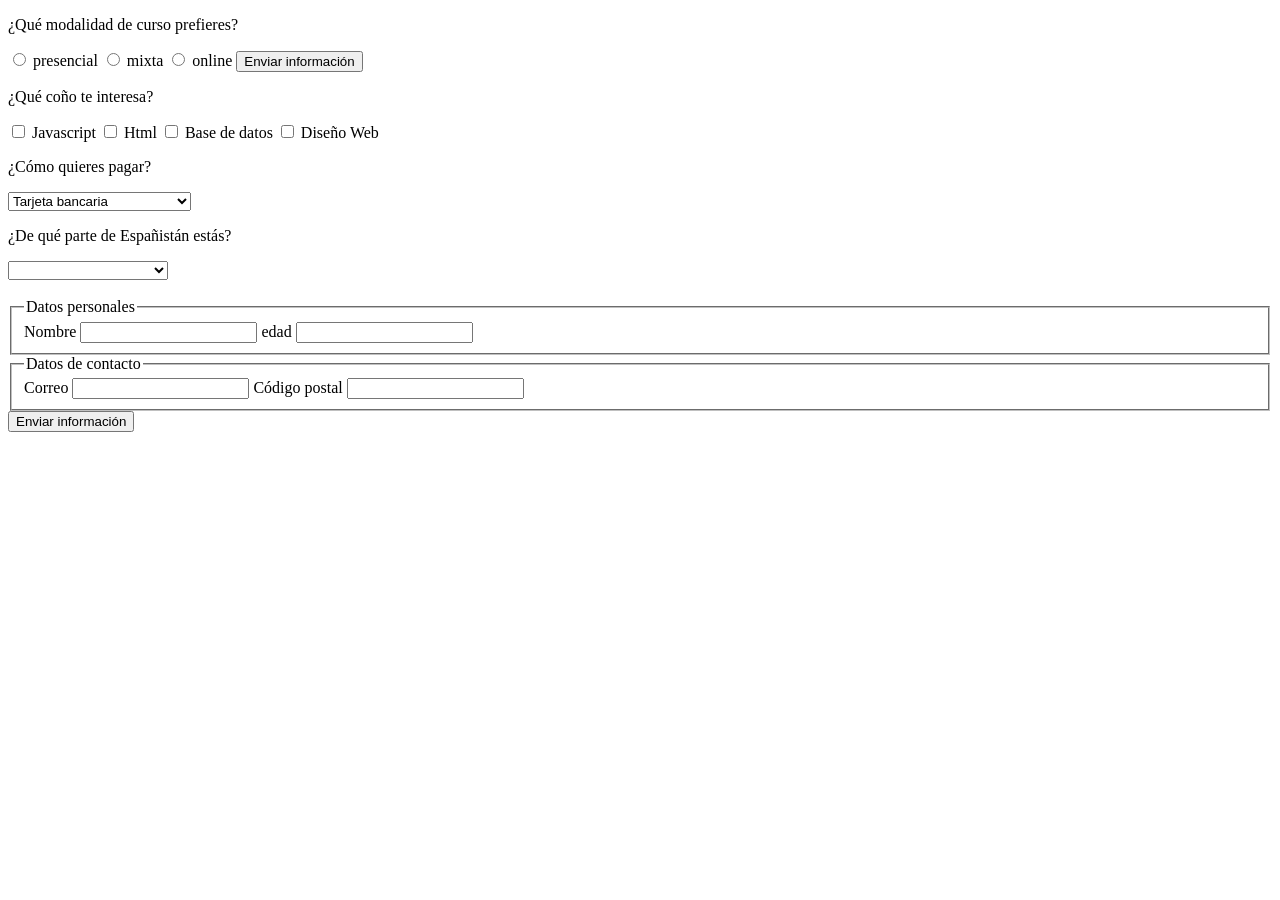
==== contacto.html @ 1419b1ed "ejerciciosformularios" ====
<!DOCTYPE html>
<html lang="en">
<head>
    <meta charset="UTF-8">
    <meta name="viewport" content="width=device-width, initial-scale=1.0">
    <title>Document</title>
</head>
<body>

<!-- <form action="https://httpbin.org/get" method="get">
<label for="nombre">Nombre</label>
<input type="text" id="nombre" name="nombre">

<label for="correoelectronico">Correo Electrónico</label>
<input type="email" id="correoelectronico" name="correoelectronico">

<label for="Asunto">Asunto</label>
<textarea id="asunto" name="asunto"></textarea>

<label for="Mensajelargo">Mensajelargo</label>
<textarea id="asunto" name="asunto" rows="5"> </textarea>

<label for="modalidaddelcurso">Modadidad del curso</label>
<input type="radio" name="modalidaddelcurso">Modalidaddelcurso</label>

</form> -->

<form action="https://httpbin.org/get" method="get">

<p>¿Qué modalidad de curso prefieres?</p>

<input type="radio" id="presencial" name="modalidad" value="presencial">
<label for="presencial">presencial</label>

<input type="radio" id="mixta" name="modalidad" value="mixta">
<label for="mixta">mixta</label>

<input type="radio" id="online" name="modalidad" value="online">
<label for="online">online</label>

<button type="Elegir">Enviar información</button>

<p>¿Qué coño te interesa?</p>

<input type="checkbox" id="javascript"
name="intereses" value="javascript">
<label for="javascript">Javascript</label>

<input type="checkbox" id="html"
name="intereses" value="html">
<label for="html">Html</label>

<input type="checkbox" id="basedatos"
name="intereses" value="basedatos">
<label for="basedatos">Base de datos</label>

<input type="checkbox" id="diseñoweb"
name="intereses" value="diseñoweb">
<label for="diseñoweb">Diseño Web</label>

<p>¿Cómo quieres pagar?</p>

<label for="pago" name="pago"></label>
<select id="pago">
<option value="tarjeta">Tarjeta bancaria</option>
<option value="metálico">Con monedillas de céntimo</option>
<option value="Paytimopal">PayTimopal</option>
<option value="Transferencia">Transferencia</option>
</select>

<p>¿De qué parte de Españistán estás?</p>
<label for="ciudad" name="ciudad"></label>
<select id="ciudad">
<option value="default"></option>
<option value="cordoba">Esaborioland</option>
<option value="granada">Mala Follá Land</option>
<option value="sevilla">MiArmaland</option>
<option value="almeria">Desierto</option>
<option value="jaen">Olivos por todas partes</option>
<option value="malaga">Tierra de guiris</option>
<option value="cadiz">Espetitos caros</option>
<option value="huelva">Huerva</option>
</select>

</form>

<br>

<form>
    <fieldset>
<legend>Datos personales</legend>
<label for="nombre">Nombre</label>
<input type="text" id="nombre" name="nombre">
<label for="edad">edad</label>
<input type="text" id="edad" name="edad">
    </fieldset>
<fieldset>
<legend>Datos de contacto</legend>
<label for="correo">Correo</label>
<input type="email" id="correo" name="correo">
<label for="codigopostal">Código postal</label>
<input type="number" id="codigopostal" name="codigopostal">
</fieldset>
<button type="Elegir">Enviar información</button>
</form>

    
</body>
</html>
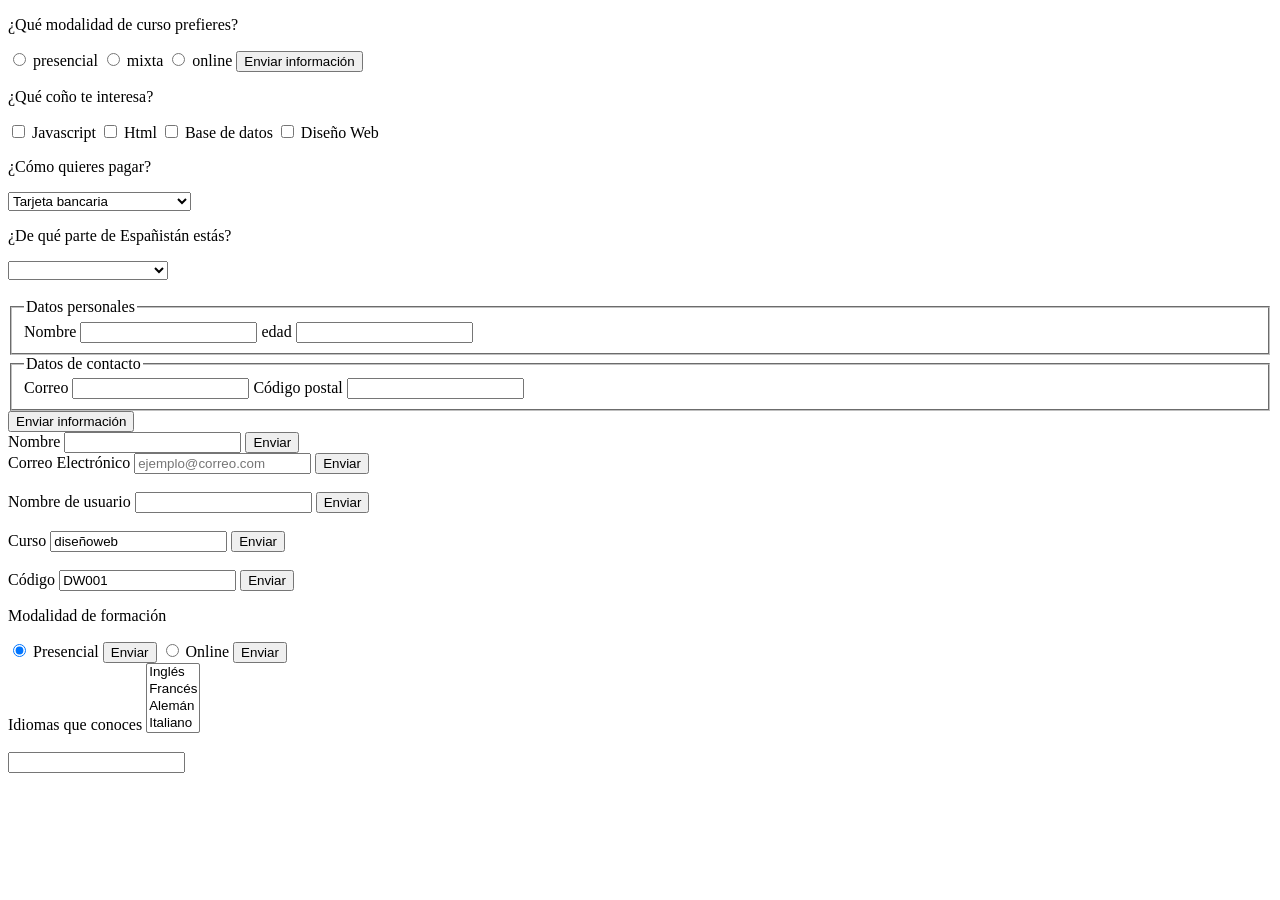
==== commit c0a775f6: "ejerciciorural" ====
--- a/contacto.html
+++ b/contacto.html
@@ -104,6 +104,107 @@
 <button type="Elegir">Enviar información</button>
 </form>
 
+<form>
+<label for="nombre">Nombre</label>
+<input type="text" id="nombre" name="nombre" required>
+<button type="submit">Enviar</button>
+</form>
+
+<form>
+<label for="correo">Correo Electrónico</label>
+<input type="email"
+id="correo"
+name="correo"
+placeholder="ejemplo@correo.com">
+<button type="submit">Enviar</button>
+</form>
+
+<br>
+
+<form>
+<label for="usuario">Nombre de usuario</label>
+<input type="text"
+id="usuario"
+name="usuario"
+minlength="4"
+maxlength="15">
+<button type="submit">Enviar</button>
+</form>
+
+<br>
+
+<form action="https://httpbin.org/get" method="get">
+<label for="curso">Curso</label>
+<input type="text"
+id="curso"
+name="curso"
+value="diseñoweb"
+readonly>
+<button type="submit">Enviar</button>
+</form>
+
+<br>
     
+<form action="https://httpbin.org/get" method="get"></form>
+<label for="codigo">Código</label>
+<input type="text"
+id="codigo"
+name="codigo"
+value="DW001"
+readonly>
+<button type="submit">Enviar</button>
+</form>
+
+<form>
+<p>Modalidad de formación</p>
+
+<input type="radio"
+id="presencial"
+name="modalidad"
+value="presencial"
+checked>
+<label for="presencial">Presencial</label>
+<button type="submit">Enviar</button>
+
+<input type="radio"
+id="online"
+name="modalidad"
+value="online">
+<label for="online">Online</label>
+<button type="submit">Enviar</button>
+</form>
+
+<label for="idiomas">Idiomas que conoces</label>
+<select id="idiomas" name="idiomas" multiple size="4"></label>
+<option value="ingles">Inglés</option>
+<option value="frances">Francés</option>
+<option value="aleman">Alemán</option>
+<option value="italiano">Italiano</option>
+<button type="submit">Enviar</button>
+</select>
+
+<br>
+<br>
+
+<!-- <form>
+<label for="buscar">Buscar</label>
+<input type="text"
+id="buscar"
+name="buscar"
+autofocus>
+</form> -->
+
+<form>
+<input type="text"
+id="codigo"
+name="codigo"
+pattern="[0-9]{4}"
+title="Introduce cuatro números"
+required>
+</form>
+
+
+
+
 </body>
 </html>
